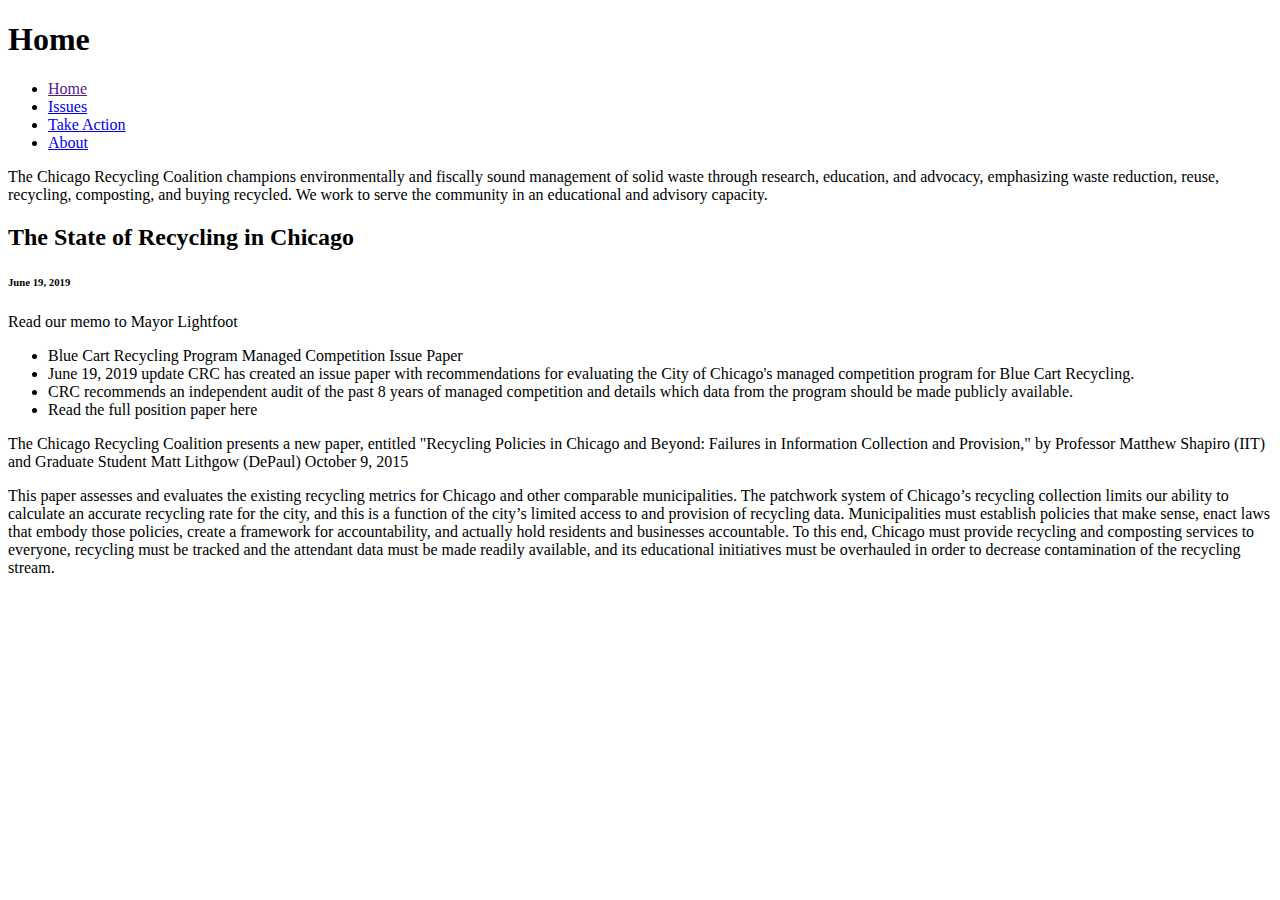
==== index.html @ 6bfc4d5c "Update index.html" ====
<!DOCTYPE html>
<html lang="en">
  <head>
    <title>Chicago Recycling Coalition</title>
    <meta charset="utf-8" />
    <meta name="viewport" content="width=device-width,initial-scale=1.0,shrink-to-fit=no" />
    <link rel="stylesheet" href="assets/css/screen.css" />
  </head>
  <body>
    <header id="header">
      <h1>Home</h1>
      <nav id="navigation">
        <ul>
          <li><a href="">Home</a></li>
          <li><a href="/issues">Issues</a></li>
          <li><a href="/take-action">Take Action</a></li>
          <li><a href="/about">About</a></li>
        </ul>
      </nav>
    </header>
    <main id="content">
      <section>
        <!--
        ###
        From: https://www.chicagorecyclingcoalition.org/home.html
        ###
        -->
        <p>
          The Chicago Recycling Coalition champions environmentally and fiscally sound management of solid waste through research, education, and advocacy, emphasizing waste reduction, reuse, recycling, composting, and buying recycled. We work to serve the community in an educational and advisory capacity.
        </p>
      </section>

      <section>
        <h2>
          The State of Recycling in Chicago
        </h2>

        <h6>
          June 19, 2019 
        </h6>

        <p>
          Read our memo to Mayor Lightfoot
          <ul>
            <li>
              Blue Cart Recycling Program Managed Competition Issue Paper
            </li>

            <li>			
              June 19, 2019 update CRC has created an issue paper with recommendations for evaluating the City of Chicago's managed competition program for Blue Cart Recycling. 
            </li>

            <li>	
              CRC recommends an independent audit of the past 8 years of managed competition and details which data from the program should be made publicly available. 
            </li>

            <li>
              Read the full position paper here <!-- 
                                  missing memo, insert here
                                -->
            </li>
        </p>
      </section>

      <section>
        <!--
          random bit of info, literally not needed or wanted
        -->
        <p>
          The Chicago Recycling Coalition presents a new paper, entitled "Recycling Policies in Chicago and Beyond: Failures in Information Collection and Provision," by Professor Matthew Shapiro (IIT) and Graduate Student Matt Lithgow (DePaul)
          October 9, 2015
        </p>

        <p>
          This paper assesses and evaluates the existing recycling metrics for Chicago and other comparable municipalities. The patchwork system of Chicago’s recycling collection limits our ability to calculate an accurate recycling rate for the city, and this is a function of the city’s limited access to and provision of recycling data. Municipalities must establish policies that make sense, enact laws that embody those policies, create a framework for accountability, and actually hold residents and businesses accountable. To this end, Chicago must provide recycling and composting services to everyone, recycling must be tracked and the attendant data must be made readily available, and its educational initiatives must be overhauled in order to decrease contamination of the recycling stream.  
        </p>
      </section>
    </main>
    <footer id="footer">
      <p class="copyright">
        <!-- Whatever goes on the bottom of page continuously goes here -->
      </p>
    </footer>
  </body>
</html>
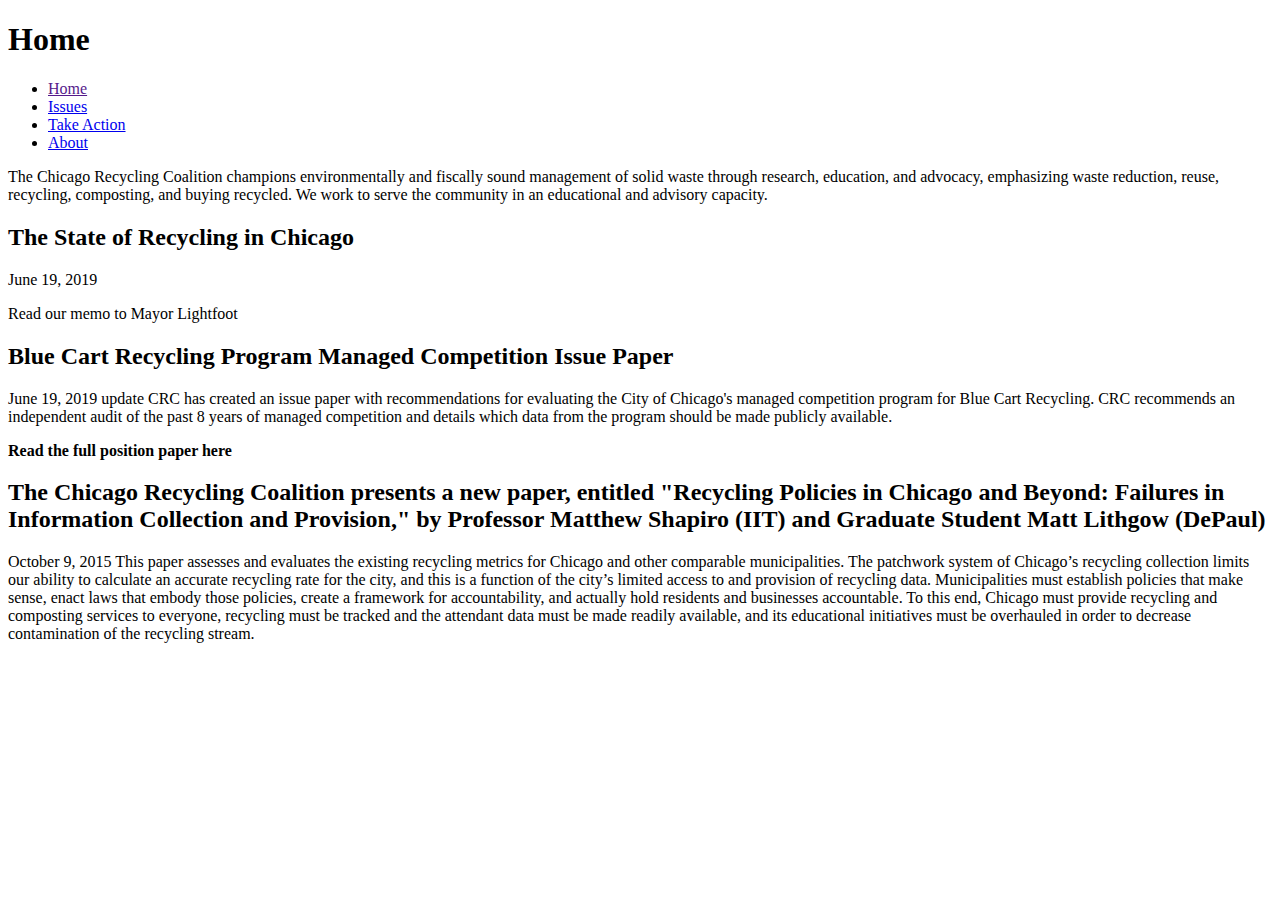
==== commit 8804eff8: "Add Charles' written code for homepage and make edits" ====
--- a/index.html
+++ b/index.html
@@ -1,85 +1,78 @@
 <!DOCTYPE html>
 <html lang="en">
-  <head>
-    <title>Chicago Recycling Coalition</title>
-    <meta charset="utf-8" />
-    <meta name="viewport" content="width=device-width,initial-scale=1.0,shrink-to-fit=no" />
-    <link rel="stylesheet" href="assets/css/screen.css" />
-  </head>
-  <body>
-    <header id="header">
-      <h1>Home</h1>
-      <nav id="navigation">
-        <ul>
-          <li><a href="">Home</a></li>
-          <li><a href="/issues">Issues</a></li>
-          <li><a href="/take-action">Take Action</a></li>
-          <li><a href="/about">About</a></li>
-        </ul>
-      </nav>
-    </header>
-    <main id="content">
-      <section>
-        <!--
-        ###
-        From: https://www.chicagorecyclingcoalition.org/home.html
-        ###
-        -->
-        <p>
-          The Chicago Recycling Coalition champions environmentally and fiscally sound management of solid waste through research, education, and advocacy, emphasizing waste reduction, reuse, recycling, composting, and buying recycled. We work to serve the community in an educational and advisory capacity.
-        </p>
-      </section>
-
-      <section>
-        <h2>
-          The State of Recycling in Chicago
-        </h2>
-
-        <h6>
-          June 19, 2019 
-        </h6>
-
-        <p>
-          Read our memo to Mayor Lightfoot
-          <ul>
-            <li>
-              Blue Cart Recycling Program Managed Competition Issue Paper
-            </li>
-
-            <li>			
-              June 19, 2019 update CRC has created an issue paper with recommendations for evaluating the City of Chicago's managed competition program for Blue Cart Recycling. 
-            </li>
-
-            <li>	
-              CRC recommends an independent audit of the past 8 years of managed competition and details which data from the program should be made publicly available. 
-            </li>
-
-            <li>
-              Read the full position paper here <!-- 
-                                  missing memo, insert here
-                                -->
-            </li>
-        </p>
-      </section>
-
-      <section>
-        <!--
-          random bit of info, literally not needed or wanted
-        -->
-        <p>
-          The Chicago Recycling Coalition presents a new paper, entitled "Recycling Policies in Chicago and Beyond: Failures in Information Collection and Provision," by Professor Matthew Shapiro (IIT) and Graduate Student Matt Lithgow (DePaul)
-          October 9, 2015
-        </p>
-
-        <p>
-          This paper assesses and evaluates the existing recycling metrics for Chicago and other comparable municipalities. The patchwork system of Chicago’s recycling collection limits our ability to calculate an accurate recycling rate for the city, and this is a function of the city’s limited access to and provision of recycling data. Municipalities must establish policies that make sense, enact laws that embody those policies, create a framework for accountability, and actually hold residents and businesses accountable. To this end, Chicago must provide recycling and composting services to everyone, recycling must be tracked and the attendant data must be made readily available, and its educational initiatives must be overhauled in order to decrease contamination of the recycling stream.  
-        </p>
-      </section>
-    </main>
-    <footer id="footer">
-      <p class="copyright">
-        <!-- Whatever goes on the bottom of page continuously goes here -->
+<head>
+  <title>Chicago Recycling Coalition</title>
+  <meta charset="utf-8" />
+  <meta name="viewport" content="width=device-width,initial-scale=1.0,shrink-to-fit=no" />
+  <link rel="stylesheet" href="assets/css/screen.css" />
+</head>
+<body>
+  <header id="header">
+    <h1>Home</h1>
+    <nav id="navigation">
+      <ul>
+        <li><a href="">Home</a></li>
+        <li><a href="/issues">Issues</a></li>
+        <li><a href="/take-action">Take Action</a></li>
+        <li><a href="/about">About</a></li>
+      </ul>
+    </nav>
+  </header>
+  <main id="content">
+    <section id="intro">
+      <!-- From: https://www.chicagorecyclingcoalition.org/home.html -->
+      <p>
+        The Chicago Recycling Coalition champions environmentally and fiscally
+        sound management of solid waste through research, education, and advocacy,
+        emphasizing waste reduction, reuse, recycling, composting, and buying recycled.
+        We work to serve the community in an educational and advisory capacity.
       </p>
-    </footer>
-  </body>
+    </section>
+    <section id="blog-preview">
+      <h2>The State of Recycling in Chicago</h2>
+      <p>
+        June 19, 2019
+      </p>
+      <p>
+        Read our memo to Mayor Lightfoot <!-- Make this a link to memo -->
+      </p>
+      <h2>Blue Cart Recycling Program Managed Competition Issue Paper</h2>
+      <p>
+        June 19, 2019 update CRC has created an issue paper with recommendations
+        for evaluating the City of Chicago's managed competition program for Blue
+        Cart Recycling. CRC recommends an independent audit of the past 8 years of
+        managed competition and details which data from the program should be made
+        publicly available.
+      </p>
+      <p>
+        <b>Read the full position paper here</b> <!-- Missing memo, insert link here -->
+      </p>
+    </section>
+    <section> <!-- Random bit of info, literally not needed or wanted -->
+      <h2>The Chicago Recycling Coalition presents a new paper, entitled "Recycling
+        Policies in Chicago and Beyond: Failures in Information Collection and
+        Provision," by Professor Matthew Shapiro (IIT) and Graduate Student Matt
+        Lithgow (DePaul)</h2>
+      <p>
+        October 9, 2015 This paper assesses and evaluates the existing recycling
+        metrics for Chicago and other comparable municipalities. The patchwork
+        system of Chicago’s recycling collection limits our ability to calculate
+        an accurate recycling rate for the city, and this is a function of the
+        city’s limited access to and provision of recycling data. Municipalities
+        must establish policies that make sense, enact laws that embody those
+        policies, create a framework for accountability, and actually hold residents
+        and businesses accountable. To this end, Chicago must provide recycling
+        and composting services to everyone, recycling must be tracked and the
+        attendant data must be made readily available, and its educational
+        initiatives must be overhauled in order to decrease contamination of
+        the recycling stream.
+      </p>
+    </section>
+  </main>
+  <footer id="footer">
+    <p class="copyright">
+      <!-- Whatever goes on the bottom of page continuously goes here -->
+    </p>
+  </footer>
+</body>
 </html>
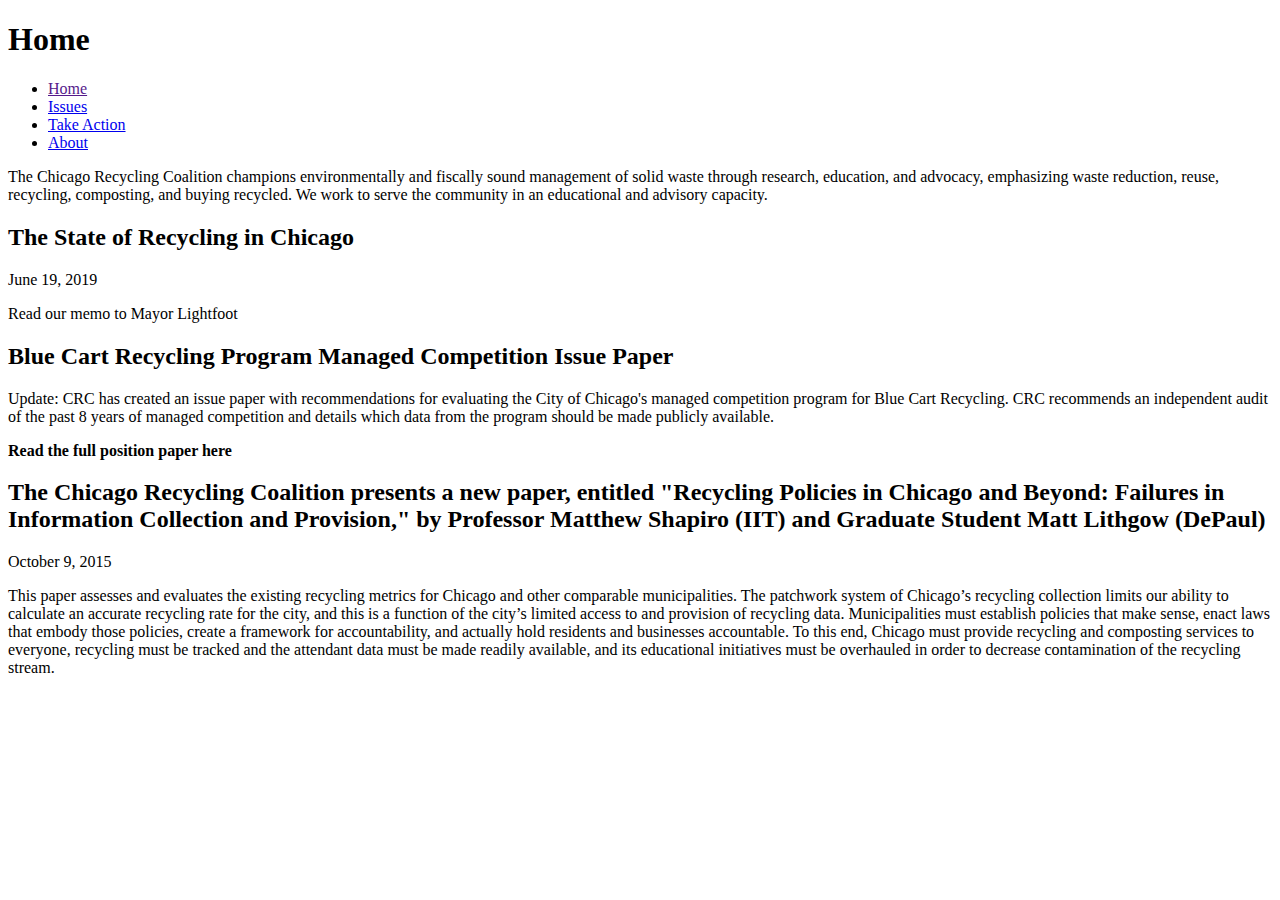
==== commit a298462a: "Remove duplicate date" ====
--- a/index.html
+++ b/index.html
@@ -23,9 +23,10 @@
       <!-- From: https://www.chicagorecyclingcoalition.org/home.html -->
       <p>
         The Chicago Recycling Coalition champions environmentally and fiscally
-        sound management of solid waste through research, education, and advocacy,
-        emphasizing waste reduction, reuse, recycling, composting, and buying recycled.
-        We work to serve the community in an educational and advisory capacity.
+        sound management of solid waste through research, education, and
+        advocacy, emphasizing waste reduction, reuse, recycling, composting, and
+        buying recycled. We work to serve the community in an educational and
+        advisory capacity.
       </p>
     </section>
     <section id="blog-preview">
@@ -38,11 +39,11 @@
       </p>
       <h2>Blue Cart Recycling Program Managed Competition Issue Paper</h2>
       <p>
-        June 19, 2019 update CRC has created an issue paper with recommendations
-        for evaluating the City of Chicago's managed competition program for Blue
-        Cart Recycling. CRC recommends an independent audit of the past 8 years of
-        managed competition and details which data from the program should be made
-        publicly available.
+        Update: CRC has created an issue paper with recommendations
+        for evaluating the City of Chicago's managed competition program for
+        Blue Cart Recycling. CRC recommends an independent audit of the past 8
+        years of managed competition and details which data from the program
+        should be made publicly available.
       </p>
       <p>
         <b>Read the full position paper here</b> <!-- Missing memo, insert link here -->
@@ -54,18 +55,21 @@
         Provision," by Professor Matthew Shapiro (IIT) and Graduate Student Matt
         Lithgow (DePaul)</h2>
       <p>
-        October 9, 2015 This paper assesses and evaluates the existing recycling
+        October 9, 2015
+      </p>
+      <p>
+        This paper assesses and evaluates the existing recycling
         metrics for Chicago and other comparable municipalities. The patchwork
         system of Chicago’s recycling collection limits our ability to calculate
         an accurate recycling rate for the city, and this is a function of the
         city’s limited access to and provision of recycling data. Municipalities
         must establish policies that make sense, enact laws that embody those
-        policies, create a framework for accountability, and actually hold residents
-        and businesses accountable. To this end, Chicago must provide recycling
-        and composting services to everyone, recycling must be tracked and the
-        attendant data must be made readily available, and its educational
-        initiatives must be overhauled in order to decrease contamination of
-        the recycling stream.
+        policies, create a framework for accountability, and actually hold
+        residents and businesses accountable. To this end, Chicago must provide
+        recycling and composting services to everyone, recycling must be tracked
+        and the attendant data must be made readily available, and its
+        educational initiatives must be overhauled in order to decrease
+        contamination of the recycling stream.
       </p>
     </section>
   </main>
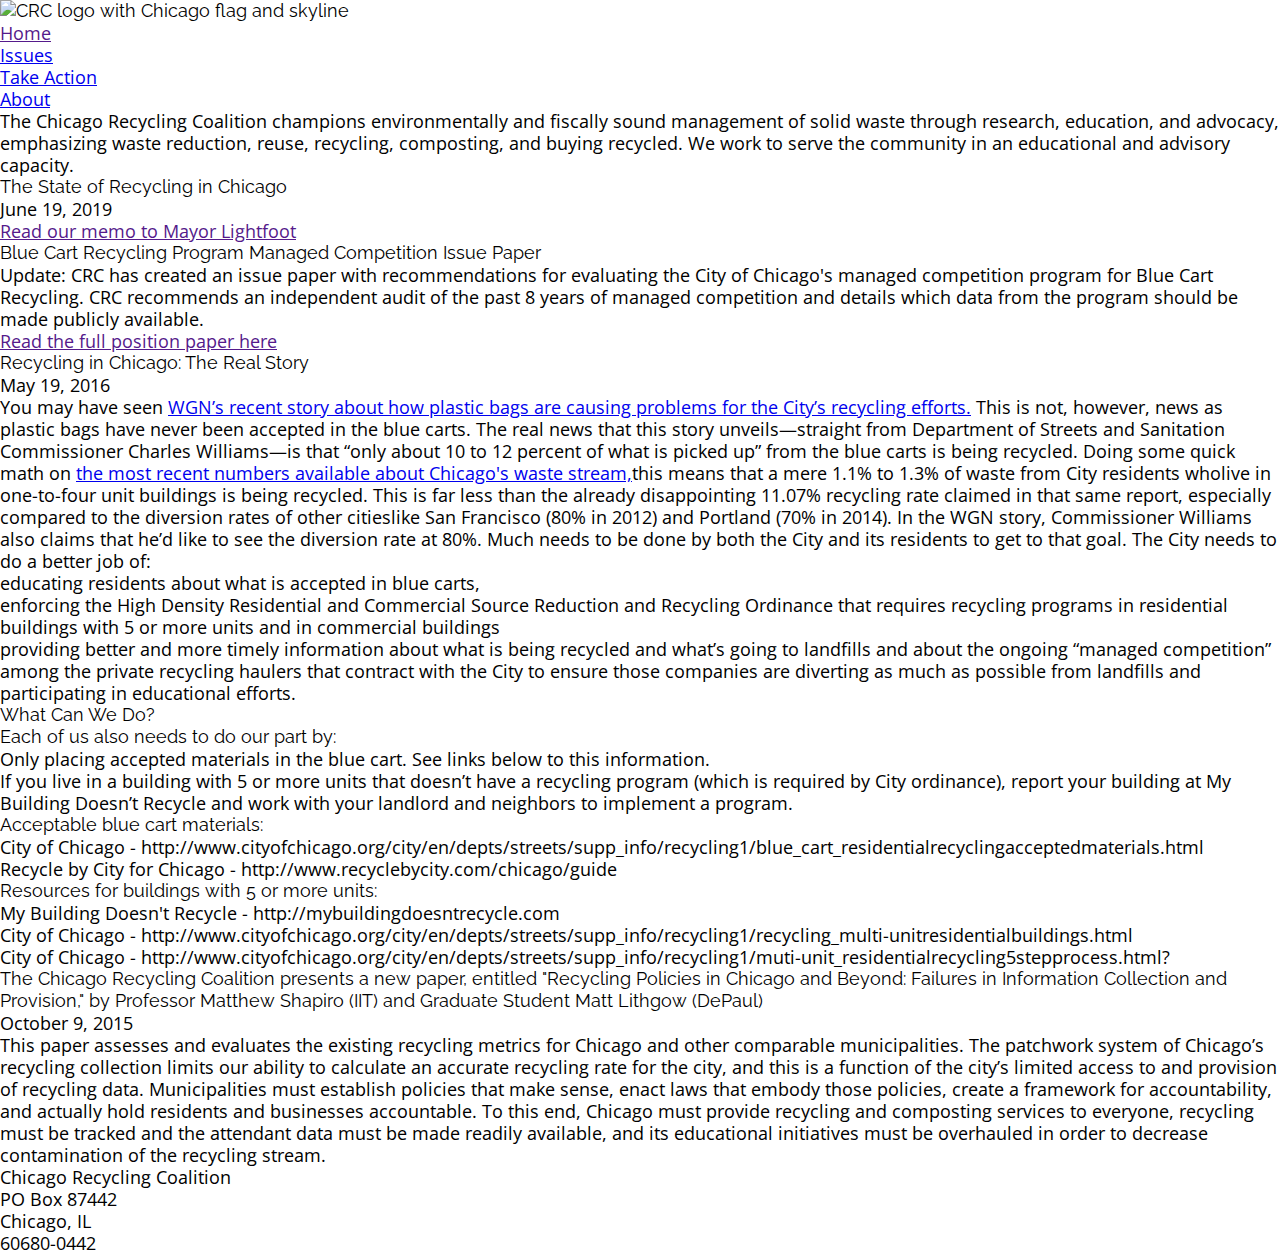
==== commit c6dd507a: "Add CRC address to footer" ====
--- a/index.html
+++ b/index.html
@@ -8,7 +8,7 @@
 </head>
 <body>
   <header id="header">
-    <h1>Home</h1>
+    <h1><img src="assets/img/logo.png" alt="CRC logo with Chicago flag and skyline"/></h1>
     <nav id="navigation">
       <ul>
         <li><a href="">Home</a></li>
@@ -20,7 +20,6 @@
   </header>
   <main id="content">
     <section id="intro">
-      <!-- From: https://www.chicagorecyclingcoalition.org/home.html -->
       <p>
         The Chicago Recycling Coalition champions environmentally and fiscally
         sound management of solid waste through research, education, and
@@ -35,21 +34,111 @@
         June 19, 2019
       </p>
       <p>
-        Read our memo to Mayor Lightfoot <!-- Make this a link to memo -->
+        <b><a href="">Read our memo to Mayor Lightfoot</a></b> <!-- Make this a link to memo -->
       </p>
       <h2>Blue Cart Recycling Program Managed Competition Issue Paper</h2>
       <p>
-        Update: CRC has created an issue paper with recommendations
-        for evaluating the City of Chicago's managed competition program for
-        Blue Cart Recycling. CRC recommends an independent audit of the past 8
-        years of managed competition and details which data from the program
-        should be made publicly available.
+        Update: CRC has created an issue paper with recommendations for
+        evaluating the City of Chicago's managed competition program for Blue
+        Cart Recycling. CRC recommends an independent audit of the past 8 years
+        of managed competition and details which data from the program should be
+        made publicly available.
       </p>
       <p>
-        <b>Read the full position paper here</b> <!-- Missing memo, insert link here -->
+        <b><a href="">Read the full position paper here</a></b> <!-- Missing white paper, insert link here -->
       </p>
     </section>
-    <section> <!-- Random bit of info, literally not needed or wanted -->
+    <section ="news">
+      <h2>Recycling in Chicago: The Real Story</h2>
+      <p>
+        May 19, 2016
+      </p>
+      <p>
+        You may have seen <a
+        href="http://wgntv.com/2016/05/16/plastic-bags-causing-trouble-costing-money-for-citys-recycling-program/">WGN’s
+        recent story about how plastic bags are causing problems for the City’s
+        recycling efforts.</a> This is not, however, news as plastic bags have
+        never been accepted in the blue carts. The real news that this story
+        unveils—straight from Department of Streets and Sanitation Commissioner
+        Charles Williams—is that “only about 10 to 12 percent of what is picked
+        up” from the blue carts is being recycled. Doing some quick math on <a
+        href="http://www.cityofchicago.org/content/dam/city/depts/streets/supp_info/Recycling/Recycling%20PDFdocs2014/Blue_Cart_Totals_2014_Final.pdf">the
+        most recent numbers available about Chicago's waste stream,</a>this
+        means that a mere 1.1% to 1.3% of waste from City residents wholive in
+        one-to-four unit buildings is being recycled. This is far less than the
+        already disappointing 11.07% recycling rate claimed in that same report,
+        especially compared to the diversion rates of other citieslike San
+        Francisco (80% in 2012) and Portland (70% in 2014). In the WGN story,
+        Commissioner Williams also claims that he’d like to see the diversion
+        rate at 80%. Much needs to be done by both the City and its residents to
+        get to that goal. The City needs to do a better job of:
+      </p>
+      <ul>
+        <li>
+          educating residents about what is accepted in blue carts,
+        </li>
+        <li>
+          enforcing the High Density Residential and Commercial Source Reduction
+          and Recycling Ordinance that requires recycling programs in
+          residential buildings with 5 or more units and in commercial buildings
+        </li>
+        <li>
+          providing better and more timely information about what is being
+          recycled and what’s going to landfills and about the ongoing “managed
+          competition” among the private recycling haulers that contract with
+          the City to ensure those companies are diverting as much as possible
+          from landfills and participating in educational efforts.
+        </li>
+      </ul>
+    </section>
+    <section id="action">
+      <h3>What Can We Do?</h3>
+      <ol>
+        <li>
+          <h3>Each of us also needs to do our part by:</h3>
+          <ul>
+            <li>
+              Only placing accepted materials in the blue cart. See links below
+              to this information.
+            </li>
+            <li>
+              If you live in a building with 5 or more units that doesn’t have a
+              recycling program (which is required by City ordinance), report
+              your building at My Building Doesn’t Recycle and work with your
+              landlord and neighbors to implement a program.
+      			</li>
+          </ul>
+        </li>
+        <li>
+          <h3>Acceptable blue cart materials:</h3>
+          <ul>
+            <li> City of Chicago -
+              http://www.cityofchicago.org/city/en/depts/streets/supp_info/recycling1/blue_cart_residentialrecyclingacceptedmaterials.html
+            </li>
+            <li> Recycle by City for Chicago -
+              http://www.recyclebycity.com/chicago/guide
+            </li>
+          </ul>
+        </li>
+        <li>
+          <h3>Resources for buildings with 5 or more units:</h3>
+          <ul>
+            <li>
+              My Building Doesn't Recycle - http://mybuildingdoesntrecycle.com
+            </li>
+            <li>
+              City of Chicago -
+              http://www.cityofchicago.org/city/en/depts/streets/supp_info/recycling1/recycling_multi-unitresidentialbuildings.html
+            </li>
+            <li>
+              City of Chicago -
+              http://www.cityofchicago.org/city/en/depts/streets/supp_info/recycling1/muti-unit_residentialrecycling5stepprocess.html?
+            </li>
+          </ul>
+        </li>
+      </ol>
+    </section>
+    <section>
       <h2>The Chicago Recycling Coalition presents a new paper, entitled "Recycling
         Policies in Chicago and Beyond: Failures in Information Collection and
         Provision," by Professor Matthew Shapiro (IIT) and Graduate Student Matt
@@ -74,6 +163,12 @@
     </section>
   </main>
   <footer id="footer">
+    <ul id="addy">
+      <li>Chicago Recycling Coalition</li>
+      <li>PO Box 87442</li>
+      <li>Chicago, IL</li>
+      <li>60680-0442</li>
+    </ul>
     <p class="copyright">
       <!-- Whatever goes on the bottom of page continuously goes here -->
     </p>
--- a/assets/css/screen.css
+++ b/assets/css/screen.css
@@ -0,0 +1,37 @@
+@import url('https://fonts.googleapis.com/css?family=Open+Sans:400,400i,700|Raleway:400,400i,700&display=swap&subset=latin-ext');
+/* http://meyerweb.com/eric/tools/css/reset/
+   v2.0 | 20110126
+   License: none (public domain)
+*/
+a,abbr,acronym,address,applet,article,aside,audio,b,big,blockquote,body,canvas,caption,center,cite,code,dd,del,details,dfn,div,dl,dt,em,embed,fieldset,figcaption,figure,footer,form,h1,h2,h3,h4,h5,h6,header,hgroup,html,i,iframe,img,ins,kbd,label,legend,li,mark,menu,nav,object,ol,output,p,pre,q,ruby,s,samp,section,small,span,strike,strong,sub,summary,sup,table,tbody,td,tfoot,th,thead,time,tr,tt,u,ul,var,video{margin:0;padding:0;border:0;font-size:100%;font:inherit;vertical-align:baseline}article,aside,details,figcaption,figure,footer,header,hgroup,menu,nav,section{display:block}html{line-height:1}body{line-height:inherit;}ol,ul{list-style:none}blockquote,q{quotes:none}blockquote:after,blockquote:before,q:after,q:before{content:'';content:none}table{border-collapse:collapse;border-spacing:0}
+
+/* Begin site styles... */
+
+/*
+  base font-size: 18px
+  base line-height: 22px
+  Major Third is our modular scale:
+  https://www.modularscale.com/?18&px&1.25
+*/
+
+/* Base Styles */
+html {
+  font-family: "Open Sans";
+  font-size: 1.125em; /* 18px / 16px = 1.125em */
+  line-height: 1.2222222222em; /* 22px / 18px = 1.2222222222em */
+  overflow-x: hidden;
+}
+
+h1,
+h2,
+h3 {
+  font-family: "Raleway";
+}
+
+/* Responsive Media */
+img {
+  display: block;
+  width: 100%;
+}
+
+/* State Styles */
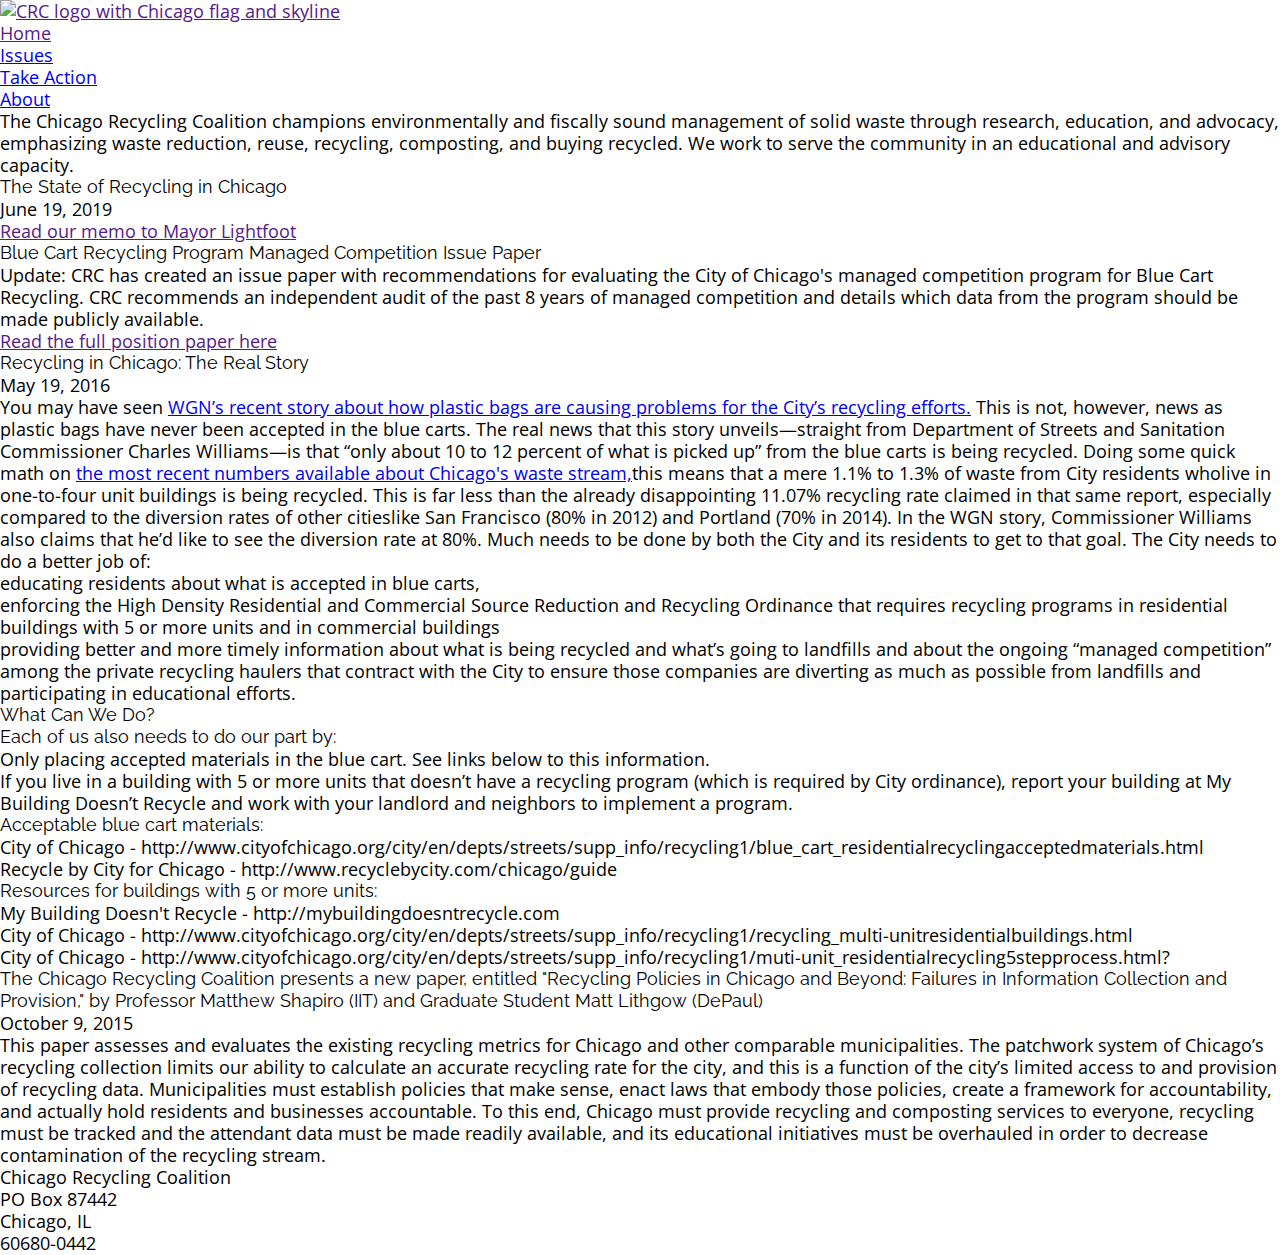
==== commit 6ef9bae8: "code fixering things" ====
--- a/index.html
+++ b/index.html
@@ -5,12 +5,16 @@
   <meta charset="utf-8" />
   <meta name="viewport" content="width=device-width,initial-scale=1.0,shrink-to-fit=no" />
   <link rel="stylesheet" href="assets/css/screen.css" />
+  <link rel="stylesheet" href="https://i.icomoon.io/public/temp/dc0de7eb25/UntitledProject/style.css" />
+  <script src="assets/js/site.js"></script>
 </head>
 <body>
   <header id="header">
-    <h1><img src="assets/img/logo.png" alt="CRC logo with Chicago flag and skyline"/></h1>
-    <nav id="navigation">
-      <ul>
+    <h1>
+      <span class="toggle" id="js-toggle"><span class="icon-menu3"></span></span>
+    </h1>
+    <a href=""><img src="assets/img/logo.png" class="logo" alt="CRC logo with Chicago flag and skyline"/></a>
+      <ul class="nav" id="navigation">
         <li><a href="">Home</a></li>
         <li><a href="/issues">Issues</a></li>
         <li><a href="/take-action">Take Action</a></li>
